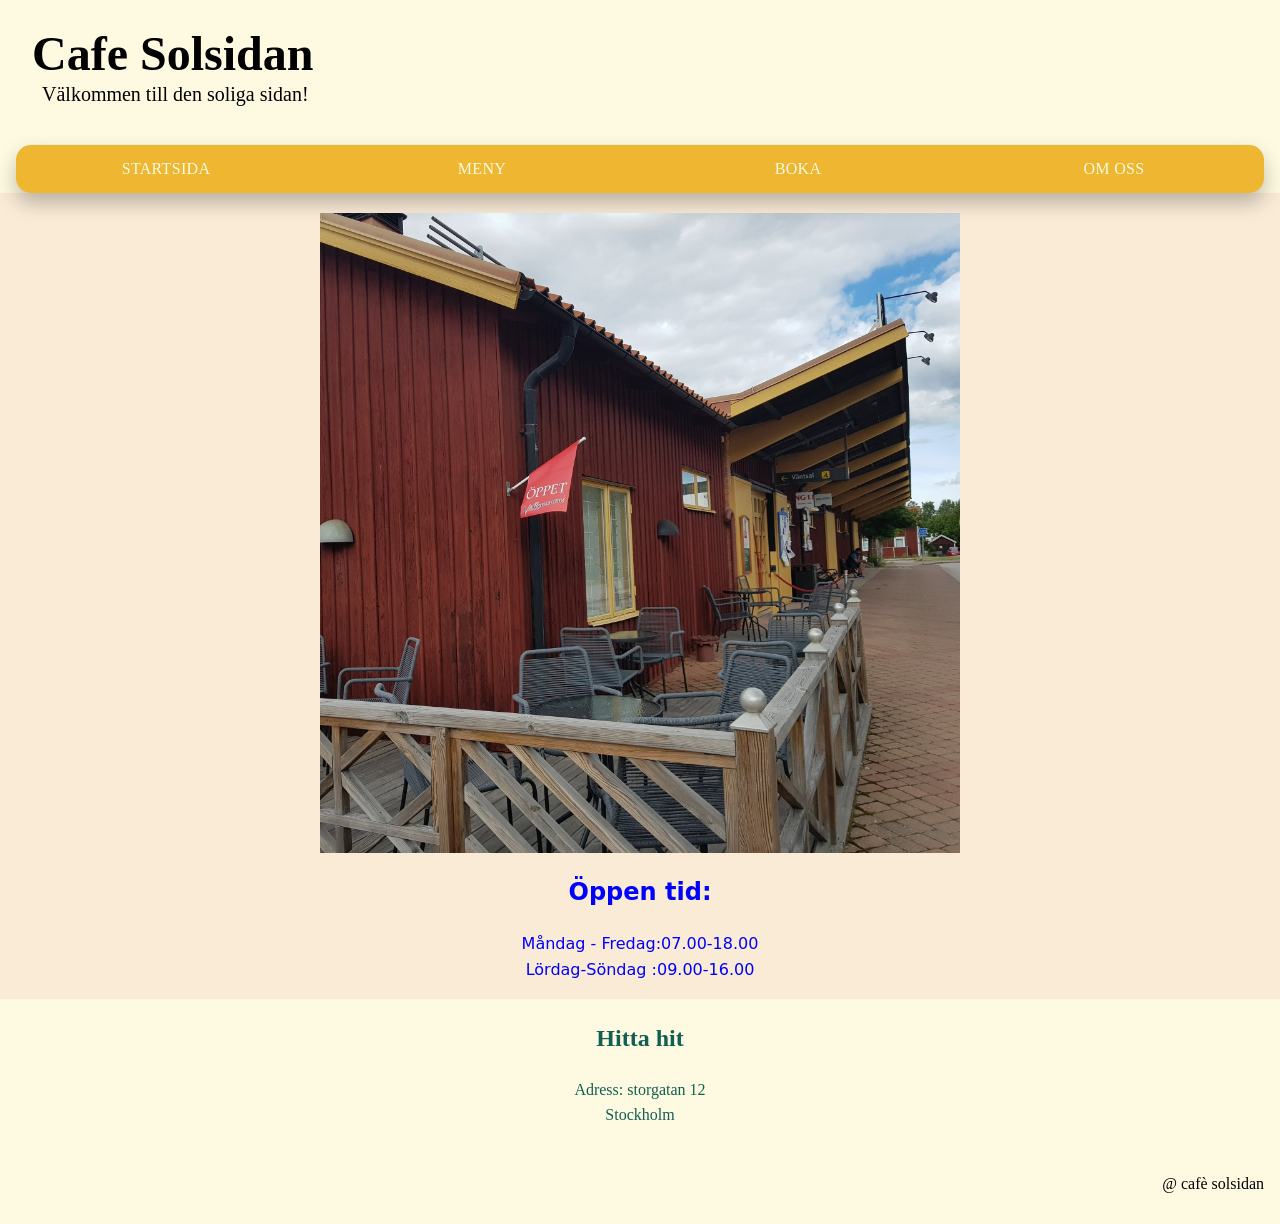
==== index.html @ f910966e "lägg till bilden" ====
<!DOCTYPE html>
<html lang="en">
<head>
    <meta charset="UTF-8">
    <meta name="viewport" content="width=device-width, initial-scale=1.0">
    <title>Cafe solsidan</title>
    <link rel="stylesheet" href="css/index.css"/>
    <link rel="stylesheet" href="css/commonStyle.css"/>
</head>
<body>
    <header>
        <section class="headerTitel">
            <h1>
                Cafe Solsidan
            </h1>
            <p>
                Välkommen till den soliga sidan!
            </p>
        </section>
        <nav>
            <a title="Navigera till startsidan" href="index.html">Startsida</a>
            <a title="Navigera till vår meny" href="meny.html">Meny</a>
            <a title="Navigera till bokningsformuläret" href="boka.html">Boka</a>
            <a title="Navigera till om oss sidan" href="om.html">Om oss</a>
        </nav>
    </header>
    <main>
        <img src="cafesolsidan.jpg" alt="cafe solsidan" class="css-img" width="300px"/>
        <h2>Öppen tid:</h2>
        <p>Måndag - Fredag:07.00-18.00 <br/>Lördag-Söndag :09.00-16.00</p>
    </main>
    <article>
        <h2>Hitta hit</h2>
        <p>Adress: storgatan 12 <br/> Stockholm</p>
    </article>
    <footer>
        <p>@ cafè solsidan</p>
    </footer>
</body>
</html>
---- css/index.css ----
*,
*::before,
*::after{
    box-sizing: border-box;
}

body main{
    color: blue;
    
    font-family: system-ui,sans-serif;
    line-height: 1.6;
    background-color:antiquewhite; 
}
main{
    text-align: center;
}
article{
    color: rgb(18, 96, 83);
    text-align: center;
    border-radius: 30px;
}
.css-img{
    display: block;
    margin: 20px auto;
    width:50%;
    border-image: 2px solid green;
    justify-items: center;
}
---- css/commonStyle.css ----
*,
*::before,
*::after {
  box-sizing: border-box;
  
}

html {
  scroll-padding-top: 7rem;
  scroll-behavior: smooth;
}

body {
  margin: 0;
  background-color: #fefae1;
  line-height: 1.6;
  max-width: 100vw;
/* ---------------- */
  display: grid;
  grid-template-rows: auto auto 1fr auto;
  min-height: 100vh;
}

footer{
  display: flex;
  justify-content: flex-end;
  align-items: flex-start;
  padding: 1rem;
  width: 100%;
  line-height: 1;
}


/* Header */

header{
  display: contents;
  font-weight:500;
}

.headerTitel{
  padding: 2rem;
  width: 100%;
  line-height:0.9;
}

.headerTitel h1 {
  margin: 0;
  padding: 0;
  font-size: clamp(2rem, 10vw, 3rem)
}

.headerTitel p {
  margin: 10px;
  padding: 0;
  font-size: clamp(0.9rem, 5vw, 1.25rem);
}

 header nav{
  display: flex;
  justify-content: space-around;
  position: sticky;
  top: 2.5vw;
  z-index: 50;
  background-color: #eeb631;
  color: #fefae1;
  box-shadow: 0 10px 20px rgba(0, 0, 0, 0.25);
  border-radius: 15px;
  margin: 0 1rem;
  gap: 0.25rem;
}

header nav a {
  color: unset;
  text-decoration: none;
  font-size: 1rem;
  text-transform: uppercase;
  font-weight:500;  
  letter-spacing: 0.02em;
  transition: 500ms ease ;
  border-radius: inherit;
  height: 3rem;
  display: flex;
  justify-content: center;
  align-items: center;
  flex: 1;
}

a:focus-visible {
  outline: 2px solid #fefae1;
  outline-offset: -4px;
  border-radius: 15px;
  box-shadow: 0 12px 24px -4px rgba(0, 0, 0, 0.25);
  transform:scale(1.05);
  background-color: rgba(0, 0, 0, 0.25);

}
a:hover{
  /* outline: 3px solid ; */
  outline-offset: -4px;
  border-radius: 15px;
  box-shadow: 0 12px 24px -4px rgba(0, 0, 0, 0.25);
  transform:scale(1.05);
  background-color: rgba(0, 0, 0, 0.25);
}

.headerfokus {
  color:#dda25f ;
}


@media (min-width:768px){

    header nav {
        gap: 1rem;
    }


<<<<<<< HEAD
}
=======
}
>>>>>>> 4d3031d12e329b99958765138627596bc147483e
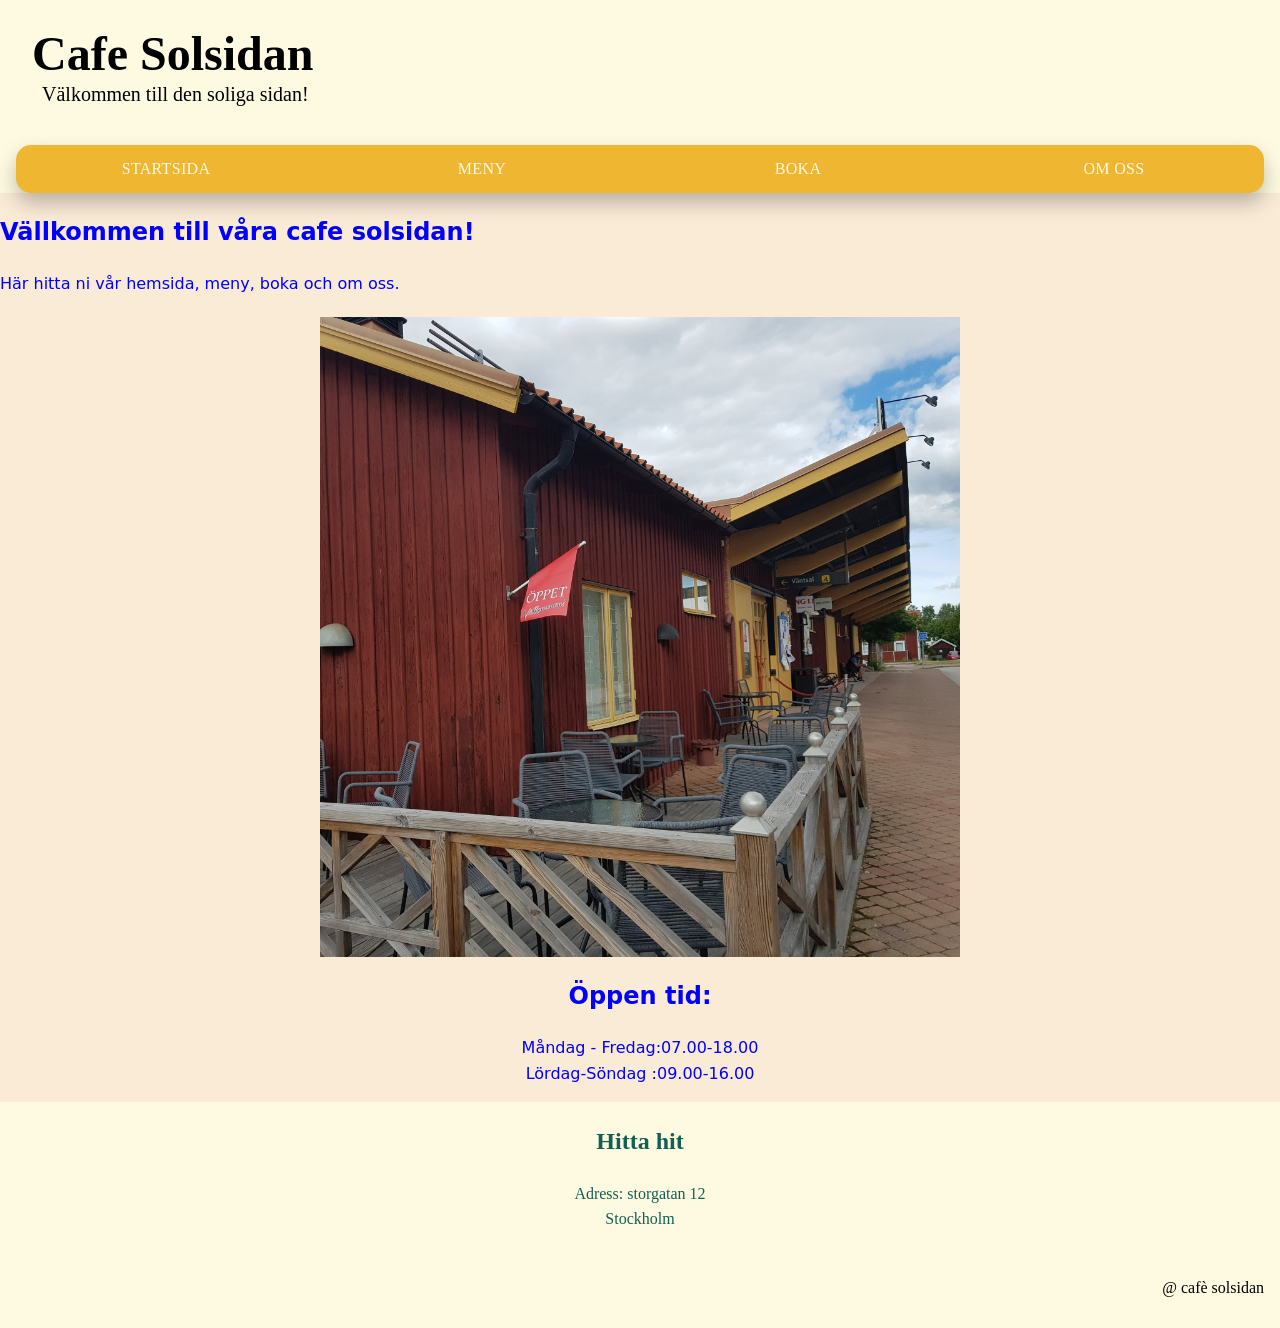
==== commit fb6e7193: "lägg till text" ====
--- a/index.html
+++ b/index.html
@@ -25,6 +25,10 @@
         </nav>
     </header>
     <main>
+         <div class="hero-content">
+            <h2>Vällkommen till våra cafe solsidan!</h2>
+            <p>Här hitta ni vår hemsida, meny, boka och om oss. </p>
+         </div>
         <img src="cafesolsidan.jpg" alt="cafe solsidan" class="css-img" width="300px"/>
         <h2>Öppen tid:</h2>
         <p>Måndag - Fredag:07.00-18.00 <br/>Lördag-Söndag :09.00-16.00</p>
--- a/css/index.css
+++ b/css/index.css
@@ -11,9 +11,15 @@
     line-height: 1.6;
     background-color:antiquewhite; 
 }
+
 main{
     text-align: center;
 }
+.hero-content{
+    text-align: left;
+    text-shadow: 3px;
+}
+
 article{
     color: rgb(18, 96, 83);
     text-align: center;
--- a/css/commonStyle.css
+++ b/css/commonStyle.css
@@ -116,8 +116,4 @@
     }
 
 
-<<<<<<< HEAD
 }
-=======
-}
->>>>>>> 4d3031d12e329b99958765138627596bc147483e
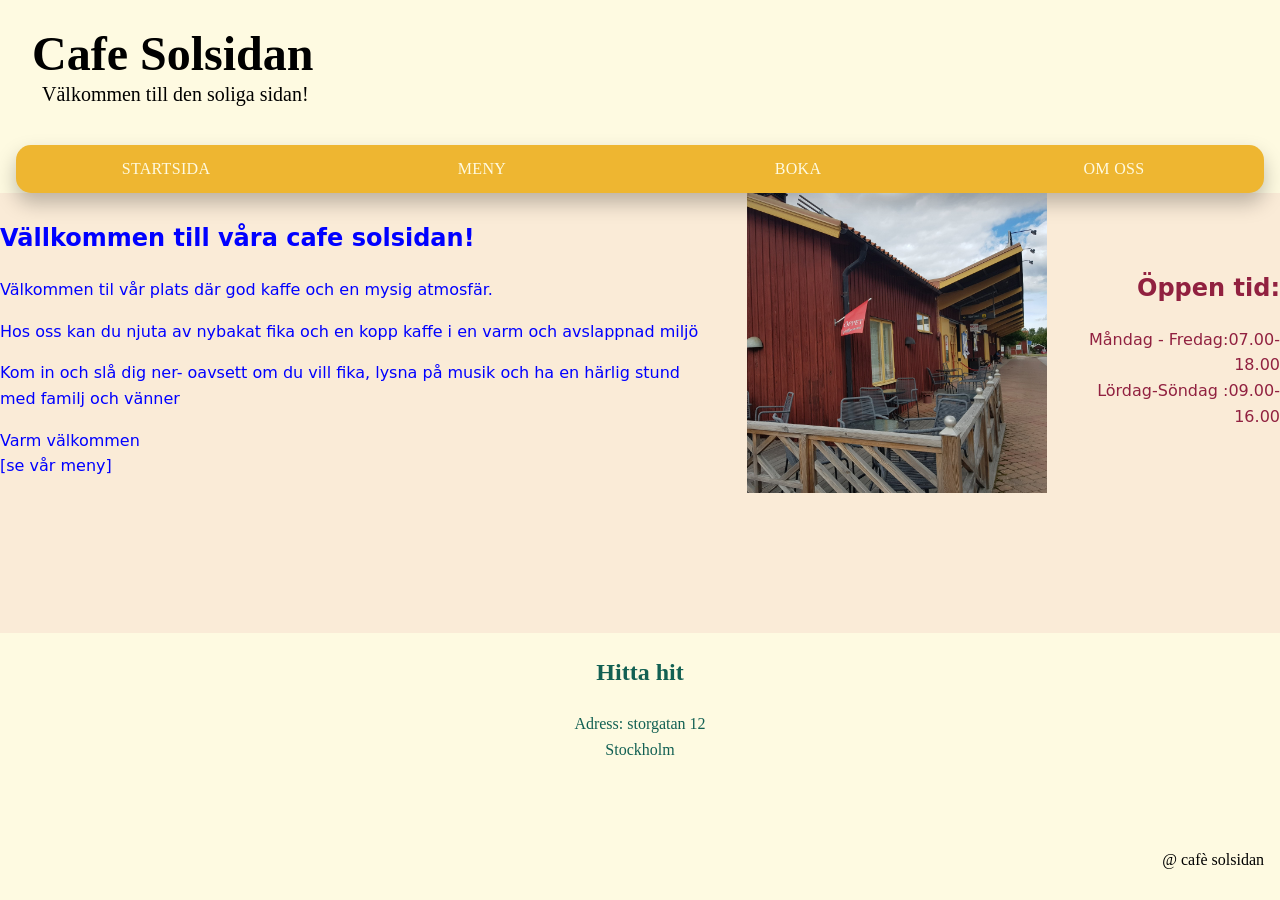
==== commit 2ed14921: "lägg till texter" ====
--- a/index.html
+++ b/index.html
@@ -25,17 +25,30 @@
         </nav>
     </header>
     <main>
+        <section class="hero">
          <div class="hero-content">
             <h2>Vällkommen till våra cafe solsidan!</h2>
-            <p>Här hitta ni vår hemsida, meny, boka och om oss. </p>
+            <p>Välkommen til vår plats där god kaffe och en mysig atmosfär.</p>
+            <p>Hos oss kan du njuta av nybakat fika och en kopp kaffe i en varm och avslappnad miljö</p>
+            <p>Kom in och slå dig ner- oavsett om du vill fika, lysna på musik och ha en härlig stund med familj och vänner</p>
+            <p>Varm välkommen <br/>[se vår meny]</p>
+        </div>
+
+         <div class="hero-images">
+            <img src="cafesolsidan.jpg" alt="cafe solsidan" width="300px"/>
          </div>
-        <img src="cafesolsidan.jpg" alt="cafe solsidan" class="css-img" width="300px"/>
-        <h2>Öppen tid:</h2>
-        <p>Måndag - Fredag:07.00-18.00 <br/>Lördag-Söndag :09.00-16.00</p>
+         <div class="hero-text">
+            <h2>Öppen tid:</h2>
+            <p>Måndag - Fredag:07.00-18.00 <br/>Lördag-Söndag :09.00-16.00</p>
+        </div>
+        </section>
     </main>
     <article>
         <h2>Hitta hit</h2>
         <p>Adress: storgatan 12 <br/> Stockholm</p>
+        <figure>
+            <img src=""
+        </figure>
     </article>
     <footer>
         <p>@ cafè solsidan</p>
--- a/css/index.css
+++ b/css/index.css
@@ -11,13 +11,18 @@
     line-height: 1.6;
     background-color:antiquewhite; 
 }
-
-main{
-    text-align: center;
+.hero{
+    display: flex;
+    align-items: center;
+    gap: 40px;
 }
-.hero-content{
-    text-align: left;
-    text-shadow: 3px;
+.hero-img{
+    border-image: 2px solid green;
+    align-items:center ;
+}
+.hero-text{
+    text-align: right;
+    color: rgb(145, 33, 64);
 }
 
 article{
@@ -25,12 +30,15 @@
     text-align: center;
     border-radius: 30px;
 }
-.css-img{
-    display: block;
-    margin: 20px auto;
-    width:50%;
-    border-image: 2px solid green;
-    justify-items: center;
+/*css för mobil*/
+@media (max-width:768px){
+    .hero{
+        flex-direction: column;
+    }
 }
-
-  +/*för desktop*/
+@media (max-width:1024px){
+    .hero{
+        flex-direction: column;
+    }
+}
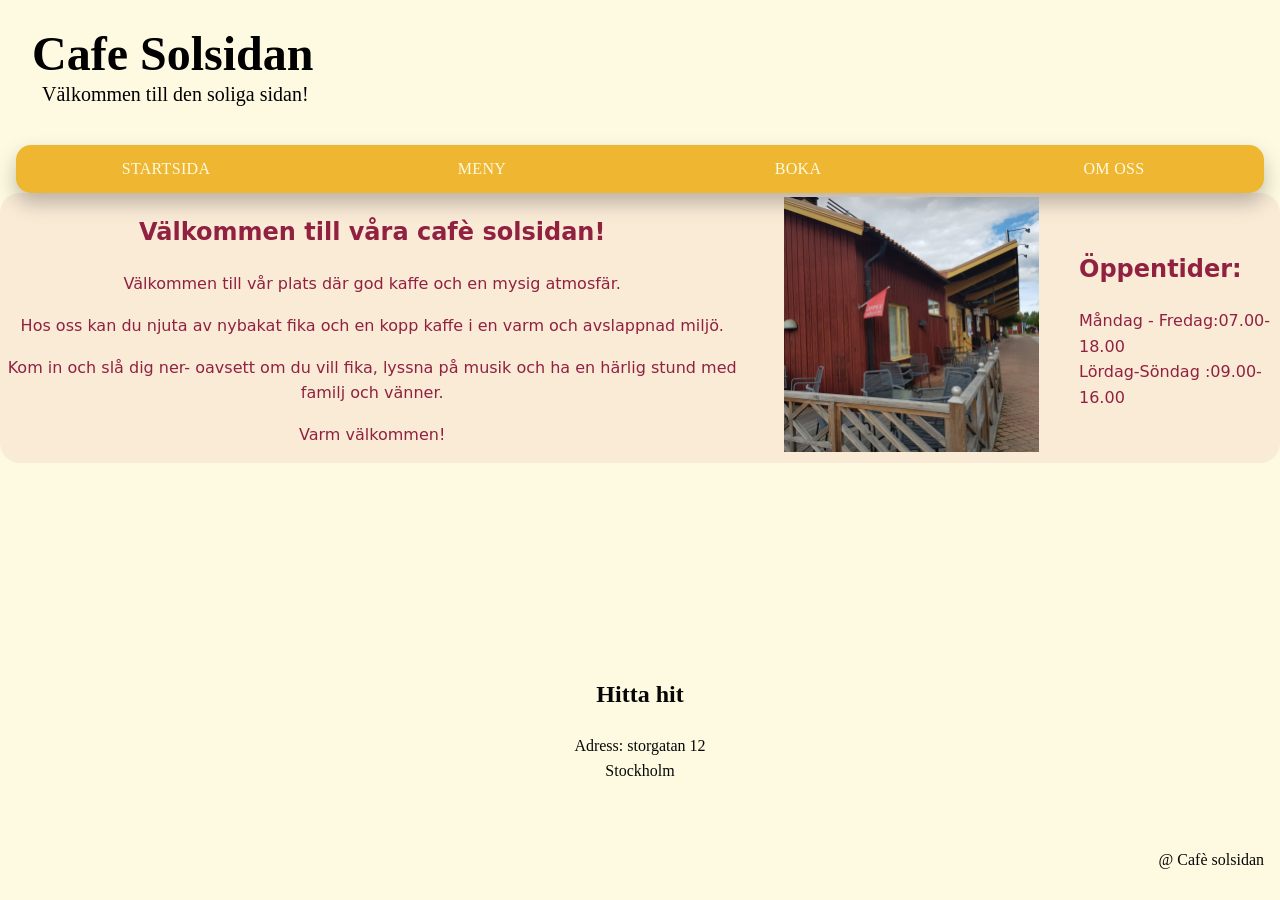
==== commit 422eda44: "rätt stavning html och andra image stolek" ====
--- a/index.html
+++ b/index.html
@@ -27,18 +27,18 @@
     <main>
         <section class="hero">
          <div class="hero-content">
-            <h2>Vällkommen till våra cafe solsidan!</h2>
-            <p>Välkommen til vår plats där god kaffe och en mysig atmosfär.</p>
-            <p>Hos oss kan du njuta av nybakat fika och en kopp kaffe i en varm och avslappnad miljö</p>
-            <p>Kom in och slå dig ner- oavsett om du vill fika, lysna på musik och ha en härlig stund med familj och vänner</p>
-            <p>Varm välkommen <br/>[se vår meny]</p>
+            <h2>Välkommen till våra cafè solsidan!</h2>
+            <p>Välkommen till vår plats där god kaffe och en mysig atmosfär.</p>
+            <p>Hos oss kan du njuta av nybakat fika och en kopp kaffe i en varm och avslappnad miljö.</p>
+            <p>Kom in och slå dig ner- oavsett om du vill fika, lyssna på musik och ha en härlig stund med familj och vänner.</p>
+            <p>Varm välkommen!</p>
         </div>
 
          <div class="hero-images">
-            <img src="cafesolsidan.jpg" alt="cafe solsidan" width="300px"/>
+            <img src="cafesolsidan.jpg" alt="cafe solsidan" />
          </div>
          <div class="hero-text">
-            <h2>Öppen tid:</h2>
+            <h2>Öppentider:</h2>
             <p>Måndag - Fredag:07.00-18.00 <br/>Lördag-Söndag :09.00-16.00</p>
         </div>
         </section>
@@ -46,12 +46,9 @@
     <article>
         <h2>Hitta hit</h2>
         <p>Adress: storgatan 12 <br/> Stockholm</p>
-        <figure>
-            <img src=""
-        </figure>
     </article>
     <footer>
-        <p>@ cafè solsidan</p>
+        <p>@ Cafè solsidan</p>
     </footer>
 </body>
 </html>
--- a/css/index.css
+++ b/css/index.css
@@ -5,40 +5,54 @@
 }
 
 body main{
-    color: blue;
-    
+    color: rgb(145, 33, 64);
     font-family: system-ui,sans-serif;
     line-height: 1.6;
-    background-color:antiquewhite; 
+  
 }
+/*hero section*/
 .hero{
     display: flex;
     align-items: center;
+    justify-content: center;
     gap: 40px;
+    border-radius: 20px;
+    background-color: antiquewhite;
 }
-.hero-img{
-    border-image: 2px solid green;
+.hero-images{
     align-items:center ;
 }
+.hero-images img{
+    width:300px;
+    max-width: 100%;
+}
+.hero-content{
+    text-align: center;
+}
 .hero-text{
-    text-align: right;
+    text-align: left;
     color: rgb(145, 33, 64);
 }
 
 article{
-    color: rgb(18, 96, 83);
+    color: rgb(7, 7, 7);
     text-align: center;
     border-radius: 30px;
+    padding: 20px;
+}
+footer{
+    color: rgb(7, 7, 7);
 }
 /*css för mobil*/
 @media (max-width:768px){
     .hero{
-        flex-direction: column;
+      flex-direction: column;
+      gap: 20px;
     }
 }
 /*för desktop*/
-@media (max-width:1024px){
+@media (min-width:769px){
     .hero{
-        flex-direction: column;
+    flex-direction: row;
     }
 }
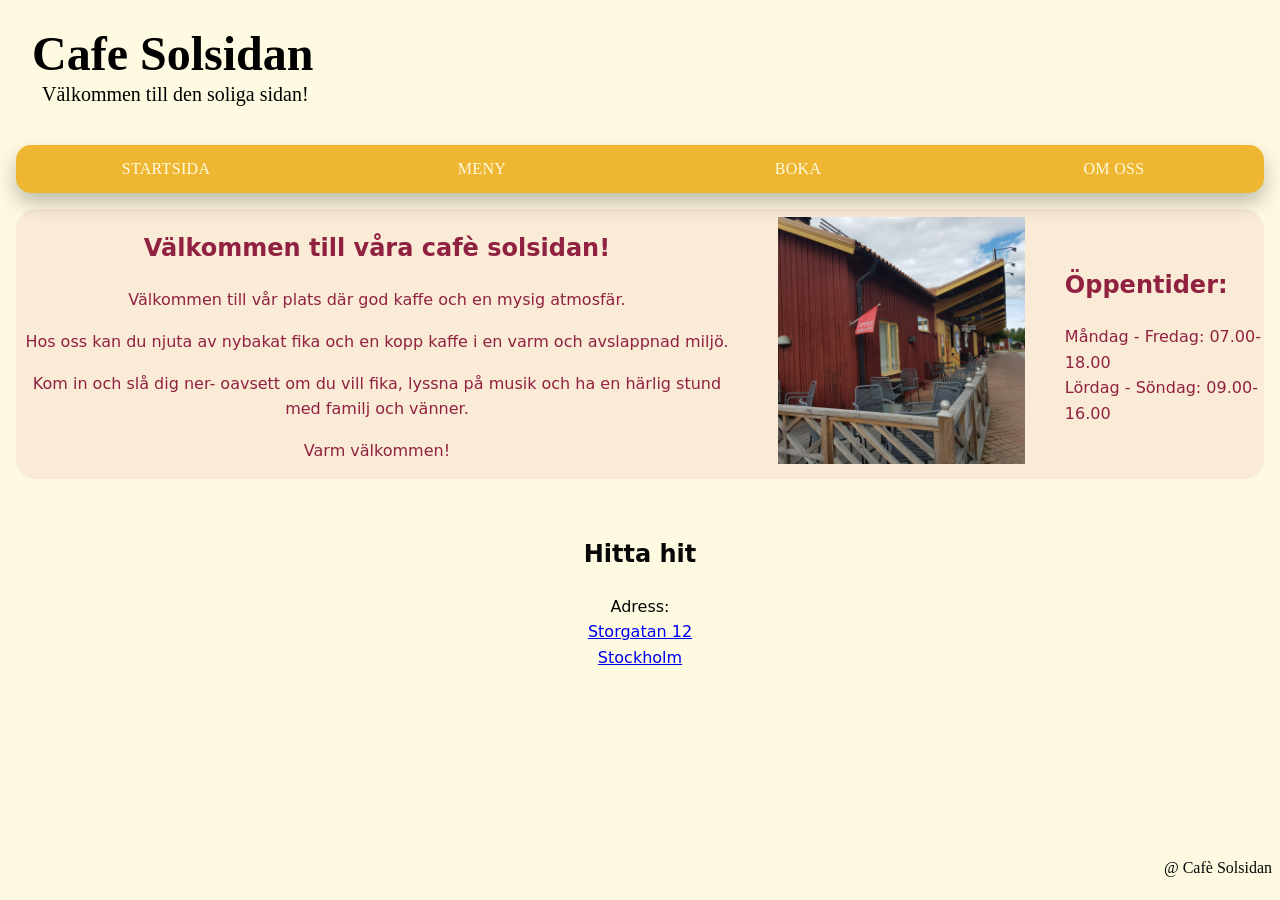
==== commit 06754405: "konsikvent namn, mobilanpassad, flytta bilder till egen folder, tog bort oanvänd fil, fixade style t" ====
--- a/index.html
+++ b/index.html
@@ -1,5 +1,5 @@
 <!DOCTYPE html>
-<html lang="en">
+<html lang="sv">
 <head>
     <meta charset="UTF-8">
     <meta name="viewport" content="width=device-width, initial-scale=1.0">
@@ -26,29 +26,28 @@
     </header>
     <main>
         <section class="hero">
-         <div class="hero-content">
-            <h2>Välkommen till våra cafè solsidan!</h2>
-            <p>Välkommen till vår plats där god kaffe och en mysig atmosfär.</p>
-            <p>Hos oss kan du njuta av nybakat fika och en kopp kaffe i en varm och avslappnad miljö.</p>
-            <p>Kom in och slå dig ner- oavsett om du vill fika, lyssna på musik och ha en härlig stund med familj och vänner.</p>
-            <p>Varm välkommen!</p>
-        </div>
-
-         <div class="hero-images">
-            <img src="cafesolsidan.jpg" alt="cafe solsidan" />
-         </div>
-         <div class="hero-text">
-            <h2>Öppentider:</h2>
-            <p>Måndag - Fredag:07.00-18.00 <br/>Lördag-Söndag :09.00-16.00</p>
-        </div>
+            <div class="hero-content">
+                <h2>Välkommen till våra cafè solsidan!</h2>
+                <p>Välkommen till vår plats där god kaffe och en mysig atmosfär.</p>
+                <p>Hos oss kan du njuta av nybakat fika och en kopp kaffe i en varm och avslappnad miljö.</p>
+                <p>Kom in och slå dig ner- oavsett om du vill fika, lyssna på musik och ha en härlig stund med familj och vänner.</p>
+                <p>Varm välkommen!</p>
+            </div>
+            <div class="hero-images">
+                <img src="images/cafesolsidan.jpg" alt="cafe solsidan utifrån" />
+            </div>
+            <div class="hero-text">
+                <h2>Öppentider:</h2>
+                <p>Måndag - Fredag: 07.00-18.00 <br/>Lördag - Söndag: 09.00-16.00</p>
+            </div>
         </section>
+        <article class="hittaHit">
+            <h2>Hitta hit</h2>
+            <p>Adress:</p><a href="www.google.com/maps/search/?api=1&query=cafe+solsidan+stockholm" target="_blank" rel="noopener noreferrer"><p> Storgatan 12 <br/> Stockholm</p></a>
+        </article>        
     </main>
-    <article>
-        <h2>Hitta hit</h2>
-        <p>Adress: storgatan 12 <br/> Stockholm</p>
-    </article>
     <footer>
-        <p>@ Cafè solsidan</p>
+        <p>@ Cafè Solsidan</p>
     </footer>
 </body>
 </html>
--- a/css/index.css
+++ b/css/index.css
@@ -18,6 +18,7 @@
     gap: 40px;
     border-radius: 20px;
     background-color: antiquewhite;
+    margin: 1rem;
 }
 .hero-images{
     align-items:center ;
@@ -55,4 +56,25 @@
     .hero{
     flex-direction: row;
     }
+}
+
+main{
+    display:flex;
+    flex-direction: column;
+}
+
+
+.hittaHit {
+    display: flex;
+    flex-direction: column;
+    align-items: center;
+}
+
+.hittaHit *{
+    width: fit-content;
+
+}
+
+.hittaHit  p{
+    margin: 0;
 }
--- a/css/commonStyle.css
+++ b/css/commonStyle.css
@@ -25,7 +25,7 @@
   display: flex;
   justify-content: flex-end;
   align-items: flex-start;
-  padding: 1rem;
+  padding: 0.5rem;
   width: 100%;
   line-height: 1;
 }
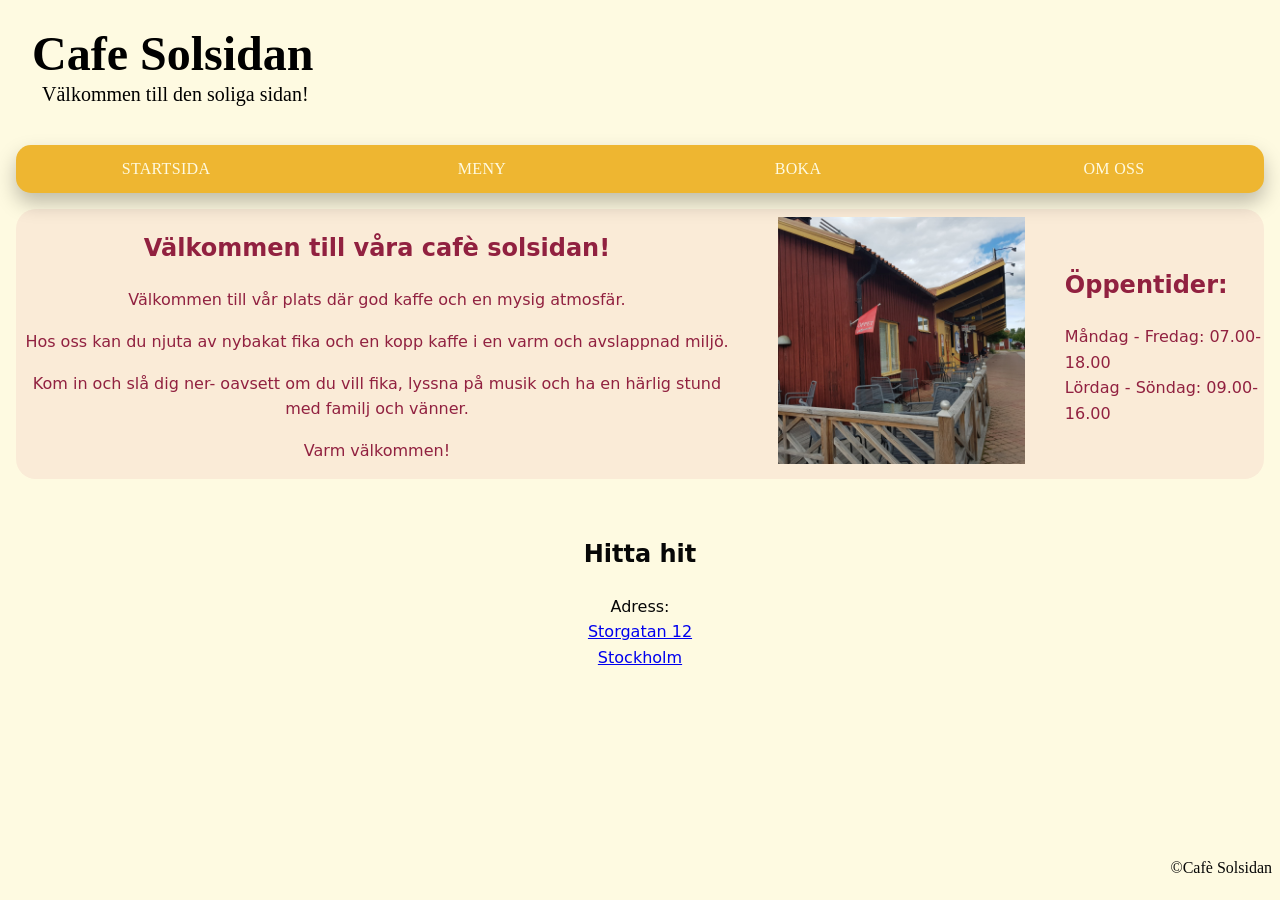
==== commit 78e833d7: "fixed commonstyle link to only apply to header nav and changed @ to copy in index footer" ====
--- a/index.html
+++ b/index.html
@@ -43,11 +43,11 @@
         </section>
         <article class="hittaHit">
             <h2>Hitta hit</h2>
-            <p>Adress:</p><a href="www.google.com/maps/search/?api=1&query=cafe+solsidan+stockholm" target="_blank" rel="noopener noreferrer"><p> Storgatan 12 <br/> Stockholm</p></a>
+            <p>Adress:</p><a href="https://www.google.com/maps/search/?api=1&query=cafe+solsidan+stockholm" target="_blank" rel="noopener noreferrer"><p> Storgatan 12 <br/> Stockholm</p></a>
         </article>        
     </main>
     <footer>
-        <p>@ Cafè Solsidan</p>
+        <p>&copy;Cafè Solsidan</p>
     </footer>
 </body>
 </html>
--- a/css/commonStyle.css
+++ b/css/commonStyle.css
@@ -86,7 +86,7 @@
   flex: 1;
 }
 
-a:focus-visible {
+header a:focus-visible {
   outline: 2px solid #fefae1;
   outline-offset: -4px;
   border-radius: 15px;
@@ -95,7 +95,7 @@
   background-color: rgba(0, 0, 0, 0.25);
 
 }
-a:hover{
+header a:hover{
   /* outline: 3px solid ; */
   outline-offset: -4px;
   border-radius: 15px;
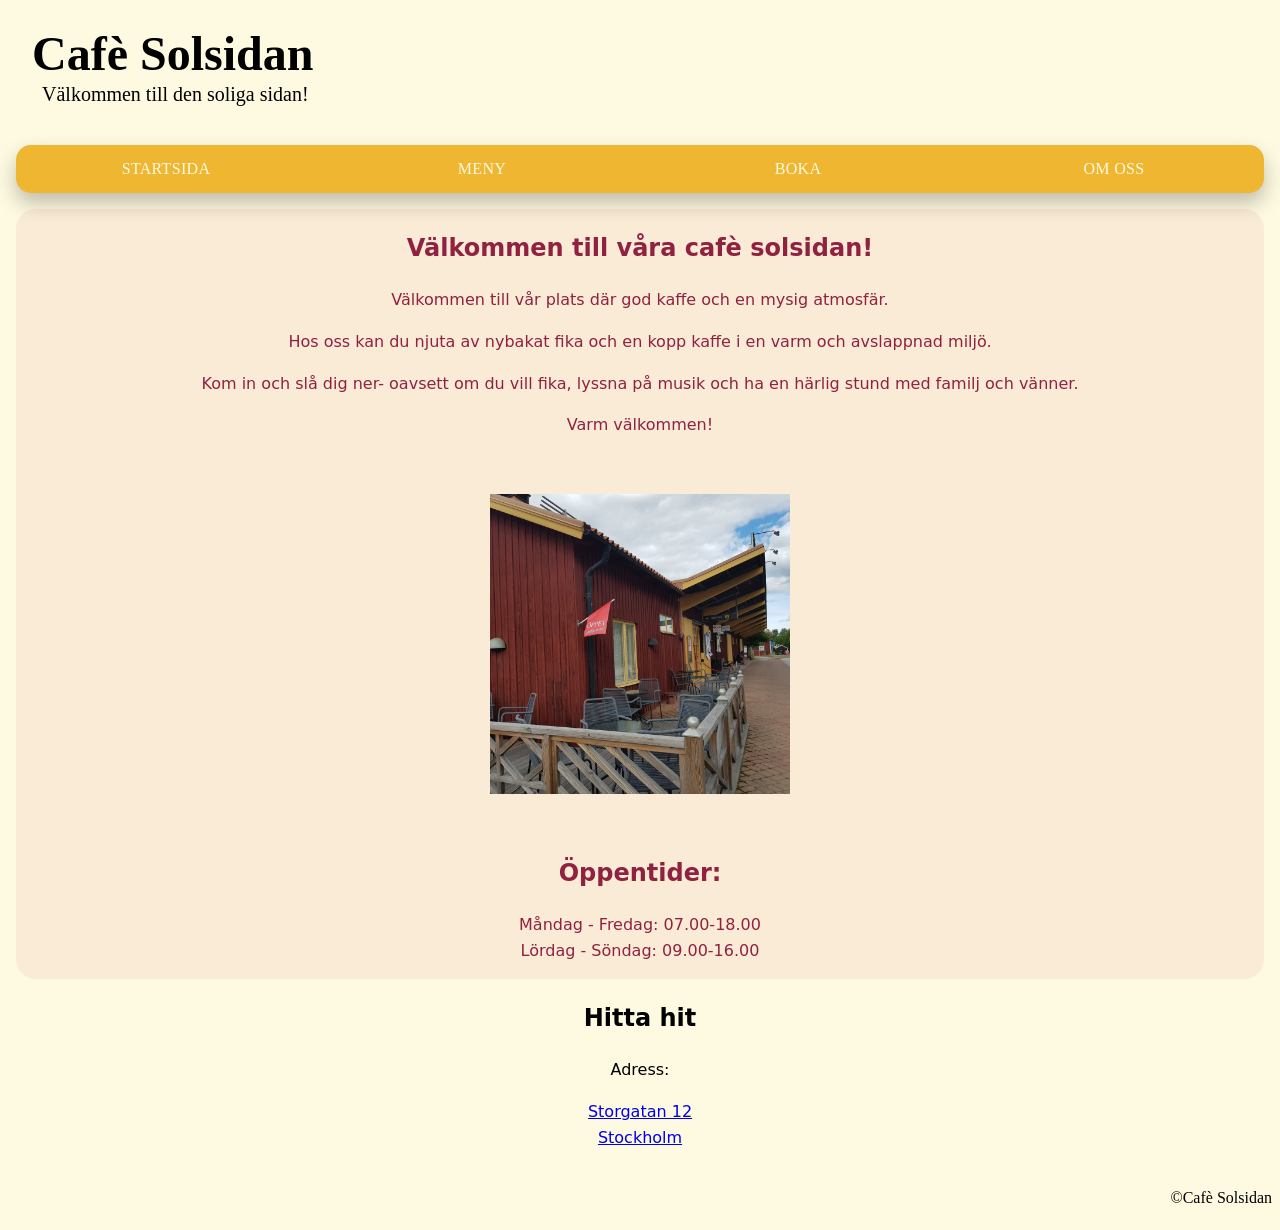
==== commit 4dffe932: "changed e -> è för att va konsekvent" ====
--- a/index.html
+++ b/index.html
@@ -3,7 +3,7 @@
 <head>
     <meta charset="UTF-8">
     <meta name="viewport" content="width=device-width, initial-scale=1.0">
-    <title>Cafe solsidan</title>
+    <title>Cafè solsidan</title>
     <link rel="stylesheet" href="css/index.css"/>
     <link rel="stylesheet" href="css/commonStyle.css"/>
 </head>
@@ -11,7 +11,7 @@
     <header>
         <section class="headerTitel">
             <h1>
-                Cafe Solsidan
+                Cafè Solsidan
             </h1>
             <p>
                 Välkommen till den soliga sidan!
--- a/css/index.css
+++ b/css/index.css
@@ -12,7 +12,7 @@
 }
 /*hero section*/
 .hero{
-    display: flex;
+    display: grid;
     align-items: center;
     justify-content: center;
     gap: 40px;
@@ -21,7 +21,9 @@
     margin: 1rem;
 }
 .hero-images{
+    display: grid;
     align-items:center ;
+    justify-content: center;
 }
 .hero-images img{
     width:300px;
@@ -31,21 +33,20 @@
     text-align: center;
 }
 .hero-text{
-    text-align: left;
+    text-align: center;
     color: rgb(145, 33, 64);
 }
 
-article{
-    color: rgb(7, 7, 7);
+article  {
+    color:black;
     text-align: center;
-    border-radius: 30px;
-    padding: 20px;
+    
 }
 footer{
-    color: rgb(7, 7, 7);
+    color: black;
 }
 /*css för mobil*/
-@media (max-width:768px){
+@media (max-width:375px){
     .hero{
       flex-direction: column;
       gap: 20px;
@@ -54,27 +55,6 @@
 /*för desktop*/
 @media (min-width:769px){
     .hero{
-    flex-direction: row;
-    }
+        flex-direction: column;
 }
-
-main{
-    display:flex;
-    flex-direction: column;
 }
-
-
-.hittaHit {
-    display: flex;
-    flex-direction: column;
-    align-items: center;
-}
-
-.hittaHit *{
-    width: fit-content;
-
-}
-
-.hittaHit  p{
-    margin: 0;
-}
--- a/css/commonStyle.css
+++ b/css/commonStyle.css
@@ -92,7 +92,7 @@
   border-radius: 15px;
   box-shadow: 0 12px 24px -4px rgba(0, 0, 0, 0.25);
   transform:scale(1.05);
-  background-color: rgba(0, 0, 0, 0.25);
+  background-color: rgba(178, 136, 37, 1);
 
 }
 header a:hover{
@@ -101,7 +101,7 @@
   border-radius: 15px;
   box-shadow: 0 12px 24px -4px rgba(0, 0, 0, 0.25);
   transform:scale(1.05);
-  background-color: rgba(0, 0, 0, 0.25);
+  background-color: rgba(178, 136, 37, 1);
 }
 
 .headerfokus {
